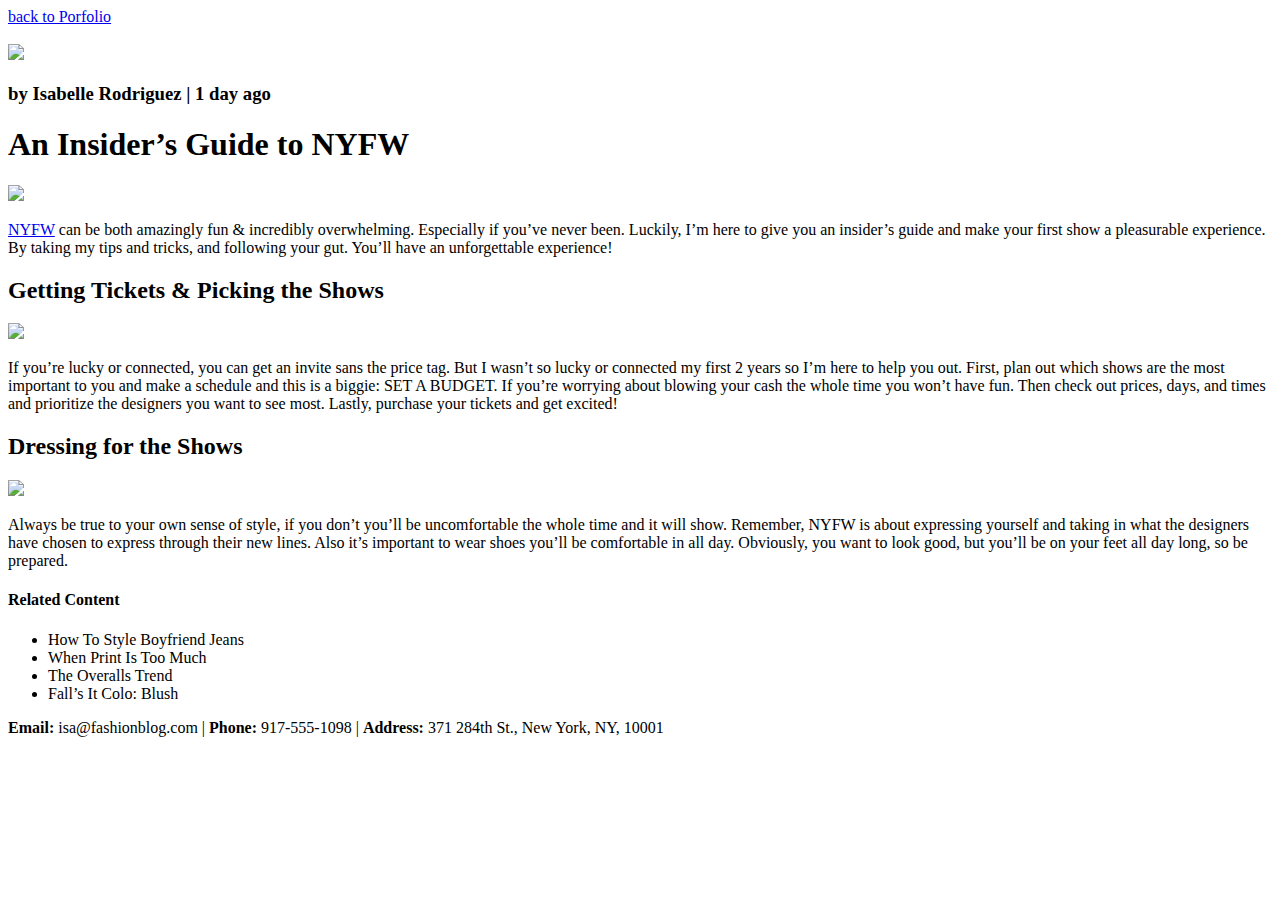
==== html/fashionblog/fashionblog.html @ 69697cff "index.html" ====
<!DOCTYPE html>
<html>

<head>
    <title>Everyday with Isa</title>
</head>

<body>
    <a href="index.html">back to Porfolio</a>
    <br>
    <br>
    <a href="#contact">
        <img src="https://raw.githubusercontent.com/cbatuic/fashion-blog/main/profile.jpg">
    </a>


    <h3>by Isabelle Rodriguez | 1 day ago</h3>

    <h1>An Insider’s Guide to NYFW</h1>

    <img src="https://raw.githubusercontent.com/cbatuic/fashion-blog/main/image-one.jpeg">
    <p><a href="https://en.wikipedia.org/wiki/New_York_Fashion_Week" target="_blank">NYFW</a> can be both amazingly fun
        & incredibly overwhelming. Especially if you’ve never been. Luckily, I’m here to give you an insider’s guide and
        make your first show a pleasurable experience. By taking my tips and tricks, and following your gut. You’ll have
        an unforgettable experience!</p>

    <h2>Getting Tickets & Picking the Shows</h2>
    <img src="https://raw.githubusercontent.com/cbatuic/fashion-blog/main/image-two.jpeg">
    <p>If you’re lucky or connected, you can get an invite sans the price tag. But I wasn’t so lucky or connected my
        first 2 years so I’m here to help you out. First, plan out which shows are the most important to you and make a
        schedule and this is a biggie: SET A BUDGET. If you’re worrying about blowing your cash the whole time you won’t
        have fun. Then check out prices, days, and times and prioritize the designers you want to see most. Lastly,
        purchase your tickets and get excited!</p>
    
    <h2>Dressing for the Shows</h2>
    <img src="https://raw.githubusercontent.com/cbatuic/fashion-blog/main/image-three.jpeg">
    <p>Always be true to your own sense of style, if you don’t you’ll be uncomfortable the whole time and it will show.
        Remember, NYFW is about expressing yourself and taking in what the designers have chosen to express through
        their new lines. Also it’s important to wear shoes you’ll be comfortable in all day. Obviously, you want to look
        good, but you’ll be on your feet all day long, so be prepared.</p>

    
    <h4>Related Content</h4>    
    <ul>
        <li>How To Style Boyfriend Jeans</li>
        <li>When Print Is Too Much</li>
        <li>The Overalls Trend</li>
        <li>Fall’s It Colo: Blush</li>
    </ul>

    
    <div id="contact">
        <p>
            <strong>Email:</strong> isa@fashionblog.com |
            <strong>Phone:</strong> 917-555-1098 |
            <strong>Address:</strong> 371 284th St., New York, NY, 10001
        </p>
    </div>
</body>

</html>
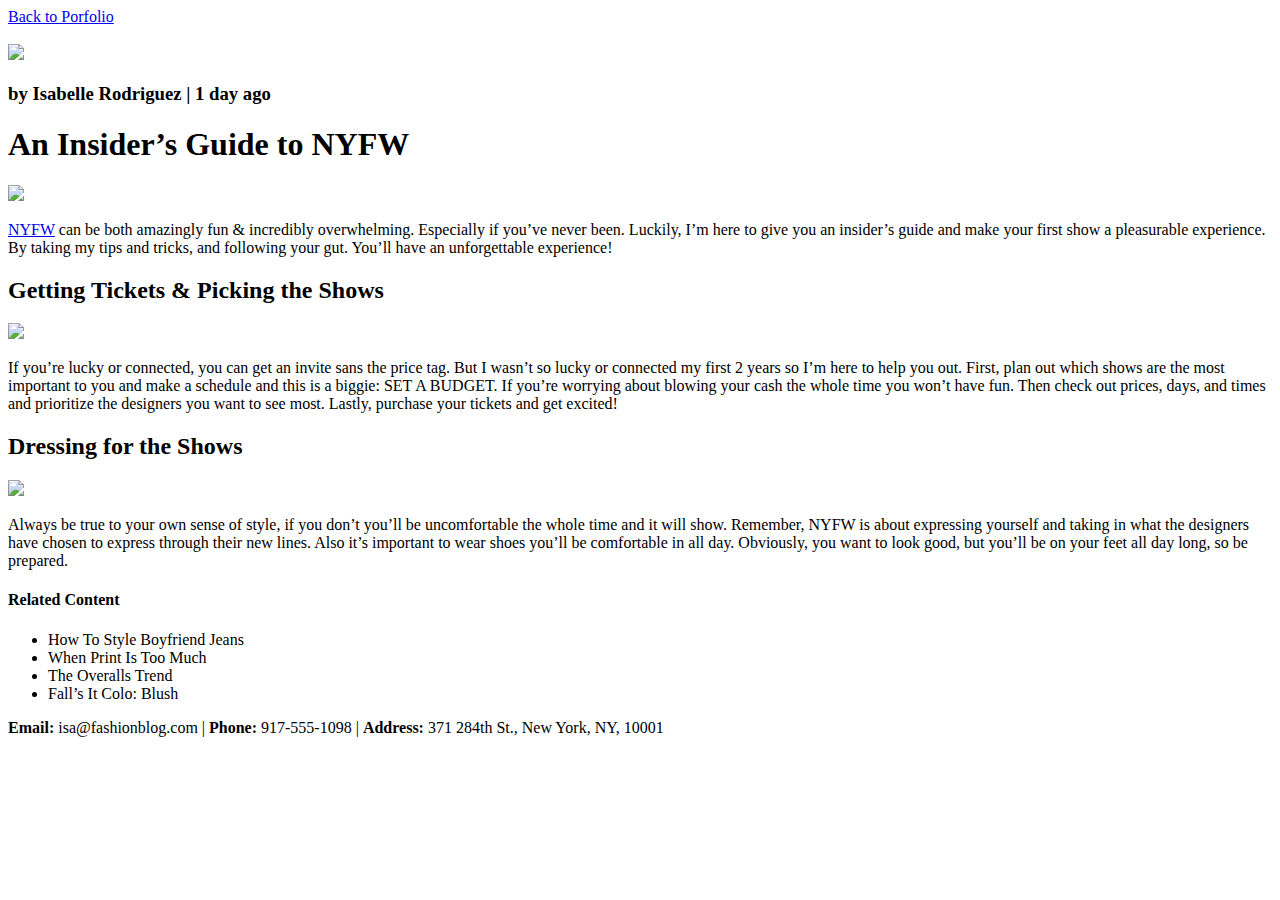
==== commit be001b3d: "update fashionblog.html" ====
--- a/html/fashionblog/fashionblog.html
+++ b/html/fashionblog/fashionblog.html
@@ -6,7 +6,7 @@
 </head>
 
 <body>
-    <a href="index.html">back to Porfolio</a>
+    <a href="../../index.html">Back to Porfolio</a>
     <br>
     <br>
     <a href="#contact">
@@ -58,4 +58,4 @@
     </div>
 </body>
 
-</html>+</html>
